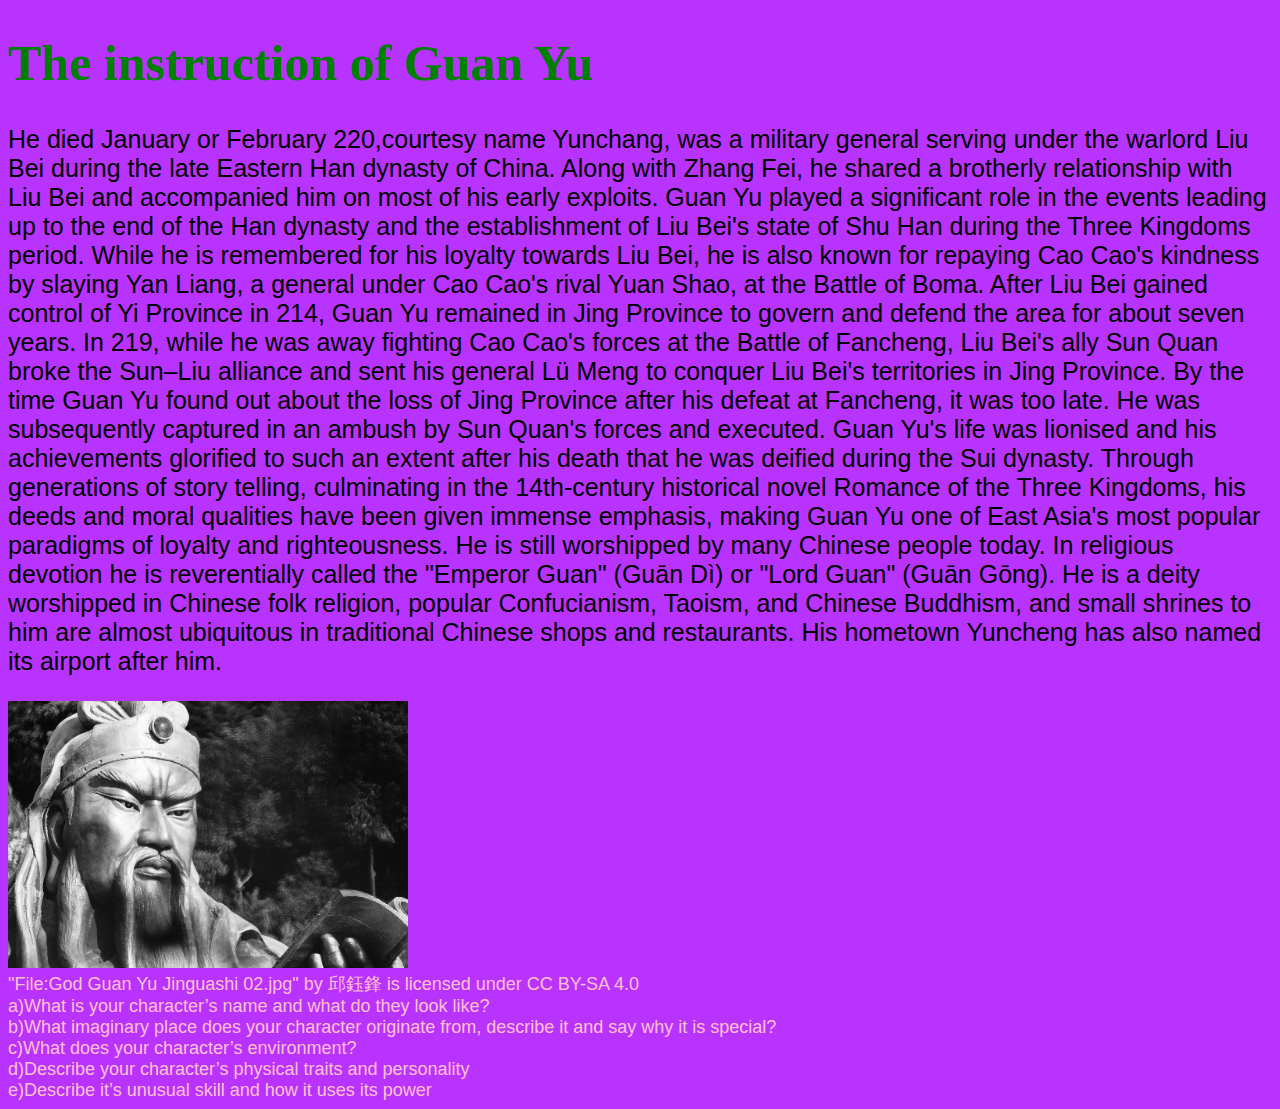
==== guanyu Home.html @ e561556f "Add files via upload" ====
<!DOCTYPE html>
<html>
<head>
	<title>GuanYu Instruction</title>
	<link rel="stylesheet" type="text/css" href="styles.css">
</head>
<body>
	<h1>The instruction of Guan Yu</h1>
	<p> He died January or February 220,courtesy name Yunchang, was a military general serving under the warlord Liu Bei during the late Eastern Han dynasty of China. Along with Zhang Fei, he shared a brotherly relationship with Liu Bei and accompanied him on most of his early exploits. Guan Yu played a significant role in the events leading up to the end of the Han dynasty and the establishment of Liu Bei's state of Shu Han during the Three Kingdoms period. While he is remembered for his loyalty towards Liu Bei, he is also known for repaying Cao Cao's kindness by slaying Yan Liang, a general under Cao Cao's rival Yuan Shao, at the Battle of Boma. After Liu Bei gained control of Yi Province in 214, Guan Yu remained in Jing Province to govern and defend the area for about seven years. In 219, while he was away fighting Cao Cao's forces at the Battle of Fancheng, Liu Bei's ally Sun Quan broke the Sun–Liu alliance and sent his general Lü Meng to conquer Liu Bei's territories in Jing Province. By the time Guan Yu found out about the loss of Jing Province after his defeat at Fancheng, it was too late. He was subsequently captured in an ambush by Sun Quan's forces and executed.

Guan Yu's life was lionised and his achievements glorified to such an extent after his death that he was deified during the Sui dynasty. Through generations of story telling, culminating in the 14th-century historical novel Romance of the Three Kingdoms, his deeds and moral qualities have been given immense emphasis, making Guan Yu one of East Asia's most popular paradigms of loyalty and righteousness. He is still worshipped by many Chinese people today. In religious devotion he is reverentially called the "Emperor Guan" (Guān Dì) or "Lord Guan" (Guān Gōng). He is a deity worshipped in Chinese folk religion, popular Confucianism, Taoism, and Chinese Buddhism, and small shrines to him are almost ubiquitous in traditional Chinese shops and restaurants. His hometown Yuncheng has also named its airport after him.</p>
<img src="images/Guan_Yu.jpg" alt="God Guan" width="400px">
<br>
<a href="https://search.creativecommons.org/photos/e18d7abb-178d-4d3a-8c67-e1ae69787489">"File:God Guan Yu Jinguashi 02.jpg" by 邱鈺鋒 is licensed under CC BY-SA 4.0</a>
<br>
<a href="guanyu1.html">a)What is your character’s name and what do they look like?</a>
<br>
<a href="guanyu2.html">b)What imaginary place does your character originate from, describe it and say why it is special?</a>
<br>
<a href="guanyu3.html">c)What does your character’s environment? </a>
<br>
<a href="guanyu4.html">d)Describe your character’s physical traits and personality</a>
<br>
<a href="guanyu5.html">e)Describe it’s unusual skill and how it uses its power</a>
</body>
</html>
---- styles.css ----
body{background-color: #B933FF;}
h1{font-family: helvrtica; font-size: 50px; color: green;}
p{font-family: helvetica; font-size: 25px; color: black}
a{font-family: helvetica; font-size: 18px; color: pink; text-decoration: none;}
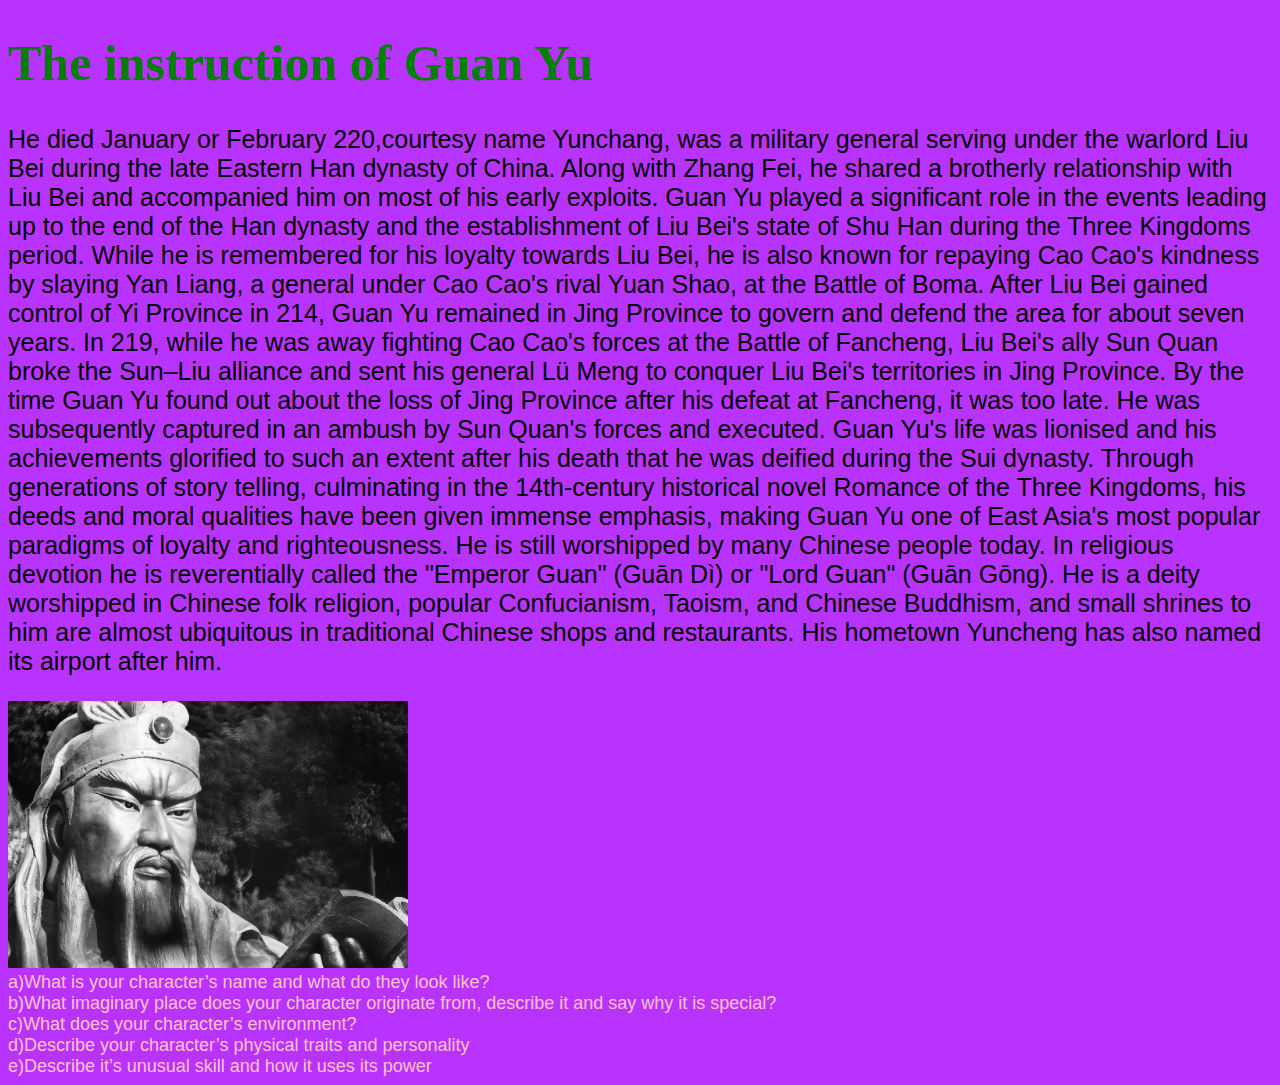
==== commit 7abdba4c: "Update guanyu Home.html" ====
--- a/guanyu Home.html
+++ b/guanyu Home.html
@@ -11,8 +11,6 @@
 Guan Yu's life was lionised and his achievements glorified to such an extent after his death that he was deified during the Sui dynasty. Through generations of story telling, culminating in the 14th-century historical novel Romance of the Three Kingdoms, his deeds and moral qualities have been given immense emphasis, making Guan Yu one of East Asia's most popular paradigms of loyalty and righteousness. He is still worshipped by many Chinese people today. In religious devotion he is reverentially called the "Emperor Guan" (Guān Dì) or "Lord Guan" (Guān Gōng). He is a deity worshipped in Chinese folk religion, popular Confucianism, Taoism, and Chinese Buddhism, and small shrines to him are almost ubiquitous in traditional Chinese shops and restaurants. His hometown Yuncheng has also named its airport after him.</p>
 <img src="images/Guan_Yu.jpg" alt="God Guan" width="400px">
 <br>
-<a href="https://search.creativecommons.org/photos/e18d7abb-178d-4d3a-8c67-e1ae69787489">"File:God Guan Yu Jinguashi 02.jpg" by 邱鈺鋒 is licensed under CC BY-SA 4.0</a>
-<br>
 <a href="guanyu1.html">a)What is your character’s name and what do they look like?</a>
 <br>
 <a href="guanyu2.html">b)What imaginary place does your character originate from, describe it and say why it is special?</a>
@@ -23,4 +21,4 @@
 <br>
 <a href="guanyu5.html">e)Describe it’s unusual skill and how it uses its power</a>
 </body>
-</html>+</html>
